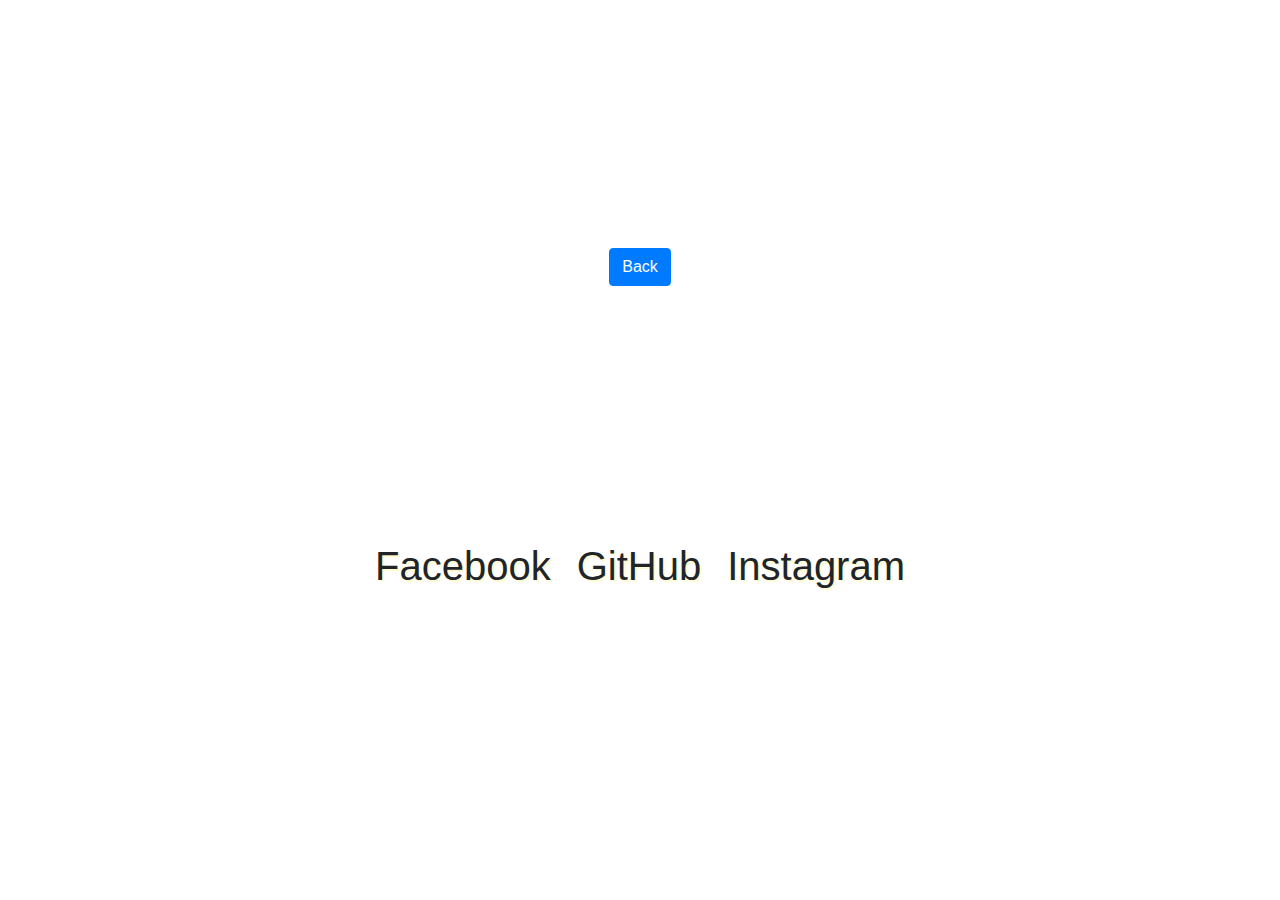
==== paginas/Caesarscipher.html @ 8b9c7e7f "estructura de paginas" ====
<!DOCTYPE html>
<html lang="en">

<head>
    <meta charset="UTF-8">
    <meta name="viewport" content="width=device-width, initial-scale=1.0">
    <title>PROYECTOS</title>
    <link rel="stylesheet" href="https://stackpath.bootstrapcdn.com/bootstrap/4.5.2/css/bootstrap.min.css"
        integrity="sha384-JcKb8q3iqJ61gNV9KGb8thSsNjpSL0n8PARn9HuZOnIxN0hoP+VmmDGMN5t9UJ0Z" crossorigin="anonymous">
        <link rel="stylesheet" href="../css/caeserscipher.css">
</head>

<body>
    <h1 class="tittle">CAESARS CIPHER</h1>
    <section class="container">
        <a type="button" href="../index.html" class="btn btn-primary">Back</a>
     
    </section>




<footer>
   
    <section id="contact" class="contact-section">
        <div class="contact-section-header">
           <!-- <h2>Let's work together...</h2>
                <p> <em> How do you take your coffee? </em> </p> !-->
        </div>
        <div class="contact-links">
            <a href="https://www.facebook.com/camilo.castaneda.71/" target="_blank" class="btn contact-details"><i
                    class="fab fa-facebook-square"></i> Facebook</a>
            <a id="profile-link" href="https://github.com/Camilo95VP" target="_blank" class="btn contact-details"><i
                    class="fab fa-github"></i> GitHub</a>
            <a href="" target="_blank" class="btn contact-details"><i
                    class="fab fa-instagram"></i> Instagram</a>
           
        </div>
    </section>
</footer>


<script src="https://code.jquery.com/jquery-3.5.1.slim.min.js"
    integrity="sha384-DfXdz2htPH0lsSSs5nCTpuj/zy4C+OGpamoFVy38MVBnE+IbbVYUew+OrCXaRkfj"
    crossorigin="anonymous"></script>
<script src="https://cdn.jsdelivr.net/npm/popper.js@1.16.1/dist/umd/popper.min.js"
    integrity="sha384-9/reFTGAW83EW2RDu2S0VKaIzap3H66lZH81PoYlFhbGU+6BZp6G7niu735Sk7lN"
    crossorigin="anonymous"></script>
<script src="https://stackpath.bootstrapcdn.com/bootstrap/4.5.2/js/bootstrap.min.js"
    integrity="sha384-B4gt1jrGC7Jh4AgTPSdUtOBvfO8shuf57BaghqFfPlYxofvL8/KUEfYiJOMMV+rV"
    crossorigin="anonymous"></script>
</body>
</html>
---- css/caeserscipher.css ----
body{
    background-image: url(../imagenes/thumb-1920-474157.jpg);
}

.tittle{
    color: white;
    text-align: center;
    margin: 100px;
}

.container{
    text-align: center;
    
}

.contact-section {
    display: flex;
    flex-direction: column;
    justify-content: center;
    align-items: center;
    text-align: center;
    width: 100%;
    height: 55vh;
    padding: 0 2rem;
    background: rgba(0, 0, 0, 0);
    color: rgb(255, 255, 159);
}

.contact-links {
    display: flex;
    justify-content: center;
    width: 100%;
    margin-top: 4rem;
    flex-wrap: wrap;
    color: rgb(0, 0, 0);
}

.contact-details {
    font-size: 40px;
    text-shadow: 2px 2px 1px #fdfcd0;
    transition: transform 0.1s ease-out;
}

.contact-details:hover {
    transform: translateY(8px);
}
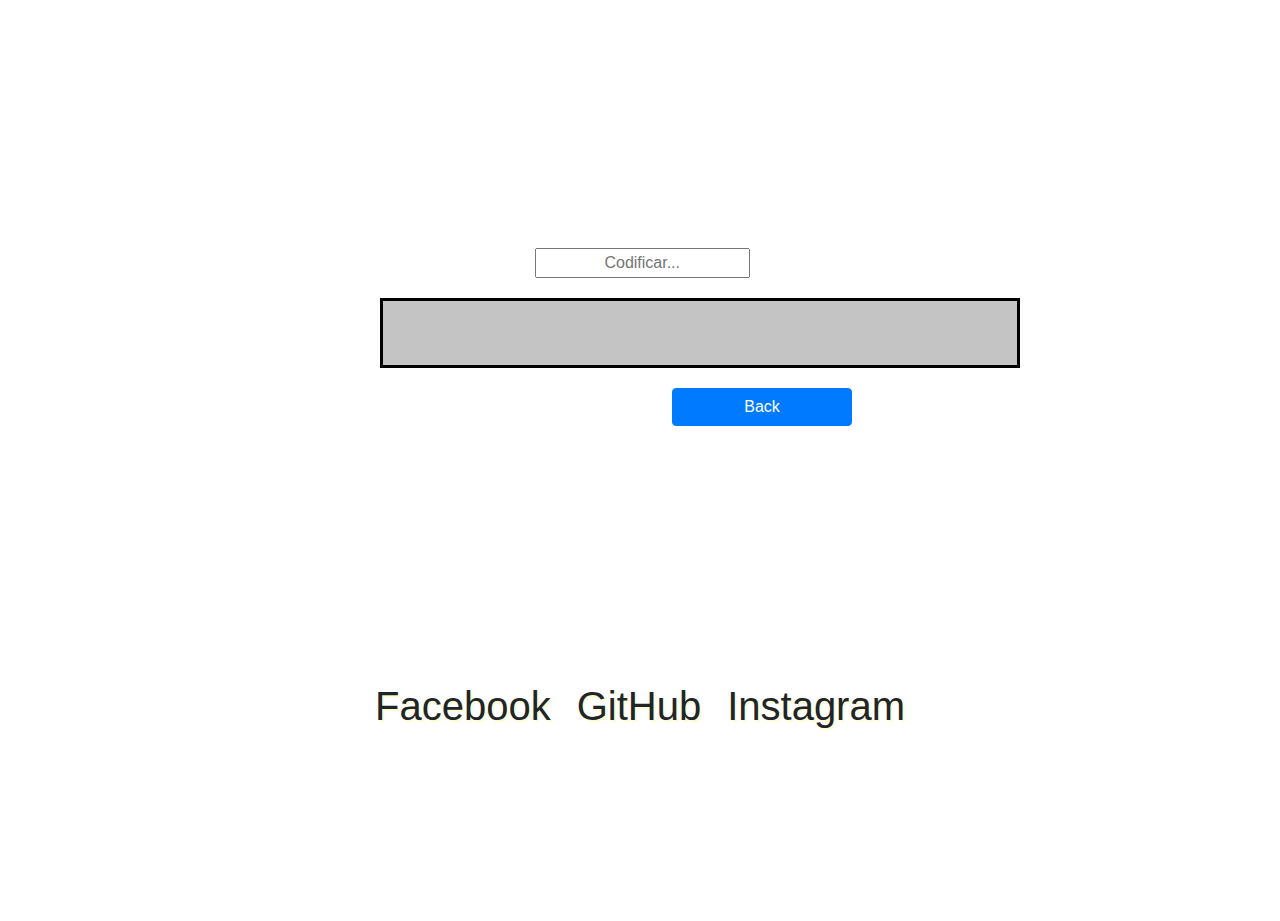
==== commit 8575c228: "trabajando codigo cifrado" ====
--- a/paginas/Caesarscipher.html
+++ b/paginas/Caesarscipher.html
@@ -12,8 +12,16 @@
 
 <body>
     <h1 class="tittle">CAESARS CIPHER</h1>
-    <section class="container">
-        <a type="button" href="../index.html" class="btn btn-primary">Back</a>
+    <div class="container1">
+        <form class="cifrar" action="" onsubmit="return false;">
+            <label for="input-cifrar"><a href="https://en.wikipedia.org/wiki/ROT13" target="_blank"></a></label>
+            <input id="input-cifrar" type="text" placeholder="Codificar..." onkeyup="showRot13()" />
+            <div class="resultado"></div>
+        </form>
+    </div>
+    
+    <section class="container2">
+        <a id="volver" type="button" href="../index.html" class="btn btn-primary">Back</a>
      
     </section>
 
@@ -24,8 +32,7 @@
    
     <section id="contact" class="contact-section">
         <div class="contact-section-header">
-           <!-- <h2>Let's work together...</h2>
-                <p> <em> How do you take your coffee? </em> </p> !-->
+          
         </div>
         <div class="contact-links">
             <a href="https://www.facebook.com/camilo.castaneda.71/" target="_blank" class="btn contact-details"><i
@@ -39,7 +46,7 @@
     </section>
 </footer>
 
-
+<script src="../js/Caesarscipher.js"></script>
 <script src="https://code.jquery.com/jquery-3.5.1.slim.min.js"
     integrity="sha384-DfXdz2htPH0lsSSs5nCTpuj/zy4C+OGpamoFVy38MVBnE+IbbVYUew+OrCXaRkfj"
     crossorigin="anonymous"></script>
--- a/css/caeserscipher.css
+++ b/css/caeserscipher.css
@@ -8,9 +8,22 @@
     margin: 100px;
 }
 
-.container{
+.container1{
     text-align: center;
+    justify-content: center;
     
+    
+}
+
+#volver{
+    position: relative;
+    margin-left: 672px;
+    width: 180px;
+    
+}
+
+#input-cifrar{
+    text-align: center;
 }
 
 .contact-section {
@@ -43,4 +56,21 @@
 
 .contact-details:hover {
     transform: translateY(8px);
+}
+
+.resultado {
+    margin-top: 20px;
+    margin-left: 25%;
+    width: 50%;
+    min-height: 70px;
+    font-size: 20px;
+    background-color: #c4c4c4;
+    border: 3px solid #000;
+    padding: 10px;
+    overflow: auto;
+    text-align: center;
+    justify-content: center;
+    position: relative;
+    left: 360px;
+    margin: 20px;
 }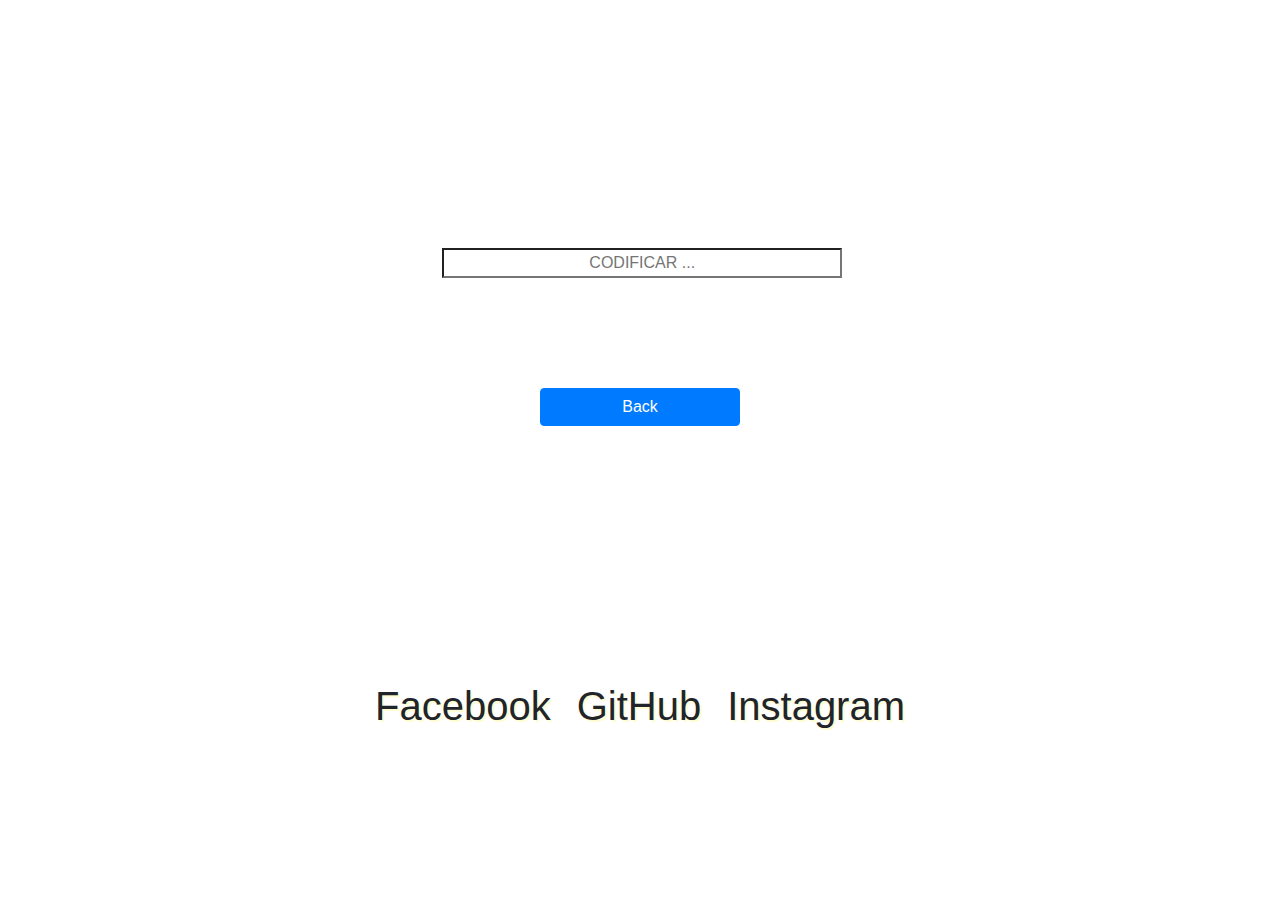
==== commit 78ce2dcc: "trabajando codigo" ====
--- a/paginas/Caesarscipher.html
+++ b/paginas/Caesarscipher.html
@@ -12,18 +12,19 @@
 
 <body>
     <h1 class="tittle">CAESARS CIPHER</h1>
-    <div class="container1">
+    <div class="container">
         <form class="cifrar" action="" onsubmit="return false;">
-            <label for="input-cifrar"><a href="https://en.wikipedia.org/wiki/ROT13" target="_blank"></a></label>
-            <input id="input-cifrar" type="text" placeholder="Codificar..." onkeyup="showRot13()" />
+            <label for="input-cifrar"><a id="texto1" href="https://en.wikipedia.org/wiki/ROT13" target="_blank"></a></label>
+            <input id="input-cifrar" type="text" placeholder="CODIFICAR ..." onkeyup="showRot13()" />
             <div class="resultado"></div>
         </form>
     </div>
     
-    <section class="container2">
-        <a id="volver" type="button" href="../index.html" class="btn btn-primary">Back</a>
+    <div id="volver">
+        
+        <a type="button" href="../index.html" class="btn btn-primary">Back</a>
      
-    </section>
+    </div>
 
 
 
--- a/css/caeserscipher.css
+++ b/css/caeserscipher.css
@@ -1,5 +1,7 @@
 body{
     background-image: url(../imagenes/thumb-1920-474157.jpg);
+    justify-content: center;
+    text-align: center;
 }
 
 .tittle{
@@ -8,23 +10,22 @@
     margin: 100px;
 }
 
-.container1{
-    text-align: center;
-    justify-content: center;
-    
-    
-}
-
-#volver{
-    position: relative;
-    margin-left: 672px;
-    width: 180px;
+.container{
+    align-items: center;
     
 }
 
 #input-cifrar{
+    width: 400px;
     text-align: center;
+    background-color: rgba(255, 254, 254, 0.068);
+    color: rgb(255, 255, 255);
 }
+
+.btn-primary{
+    width: 200px;
+}
+
 
 .contact-section {
     display: flex;
@@ -59,18 +60,12 @@
 }
 
 .resultado {
-    margin-top: 20px;
-    margin-left: 25%;
-    width: 50%;
     min-height: 70px;
-    font-size: 20px;
-    background-color: #c4c4c4;
-    border: 3px solid #000;
+    font-size: 30px;
+    background-color: #00000000;
+    color: rgb(255, 196, 0);
     padding: 10px;
-    overflow: auto;
     text-align: center;
     justify-content: center;
-    position: relative;
-    left: 360px;
     margin: 20px;
 }